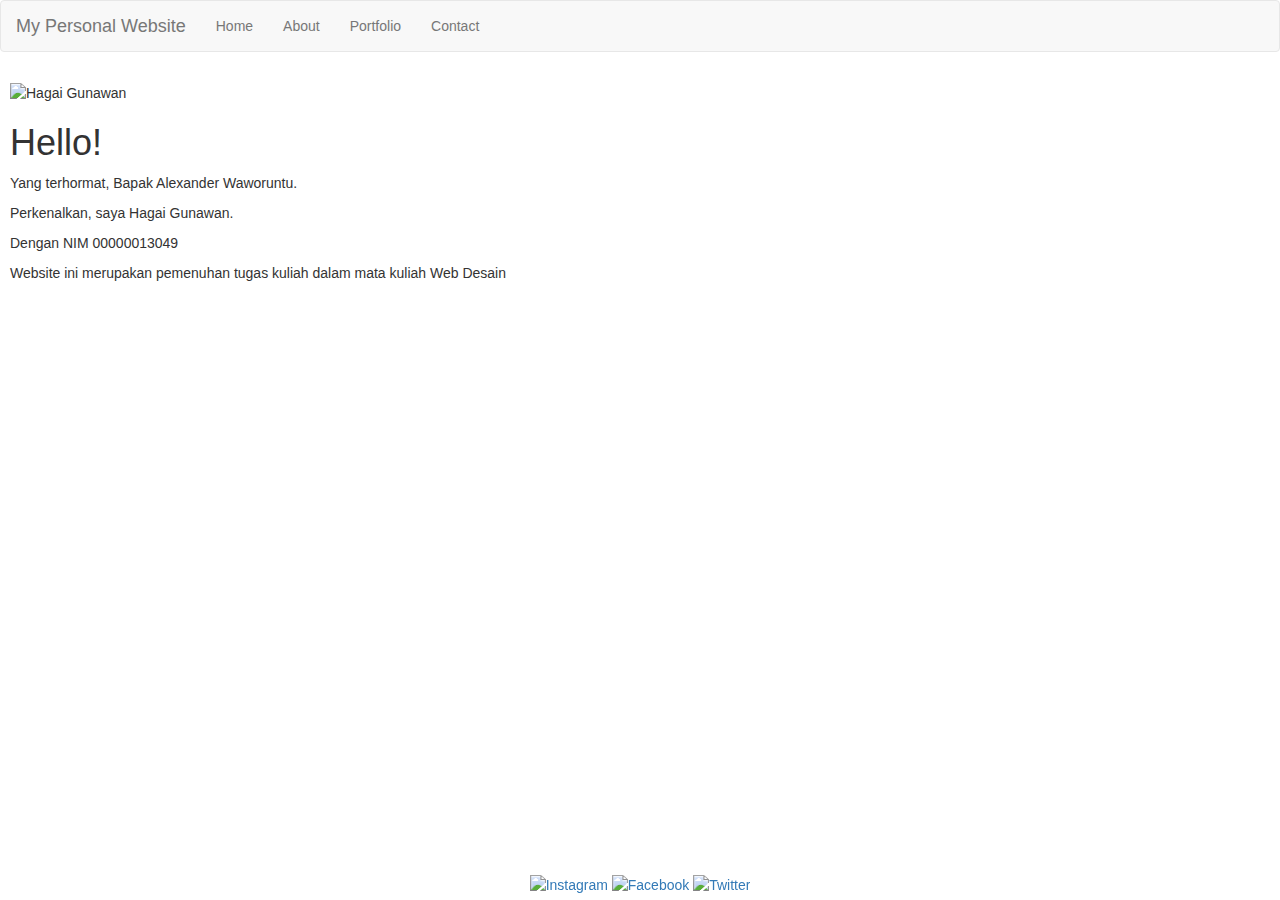
==== index.html @ 134d49b3 "Add files via upload" ====
<!DOCTYPE html>
<html>
<head>
  <meta name="viewport" content="width=device-width, initial-scale=1">
  <link rel="stylesheet" href="https://maxcdn.bootstrapcdn.com/bootstrap/3.3.7/css/bootstrap.min.css">
  <script src="https://ajax.googleapis.com/ajax/libs/jquery/3.3.1/jquery.min.js"></script>
  <script src="https://maxcdn.bootstrapcdn.com/bootstrap/3.3.7/js/bootstrap.min.js"></script>
<style>
{
    box-sizing: border-box;
}

body {
  font-family: Arial, Helvetica, sans-serif;
}

</style>
  <meta name="viewport" content="width=device-width, initial-scale=1.0">
  <title>Index</title>
  <link rel="stylesheet" type="text/css" href="style.css">
</head>
<body>

<nav class="navbar navbar-default">
  <div class="container-fluid">
    <div class="navbar-header">
      <a class="navbar-brand" href="index.html">My Personal Website</a>
    </div>
<div class="collapse navbar-collapse" id="bs-example-navbar-collapse-1">
      <ul class="nav navbar-nav">
        <li><a href="index.html">Home <span class="sr-only">(current)</span></a></li>
        <li><a href="about.html">About</a></li>
        <li><a href="Portfolio.html">Portfolio</a></li>
        <li><a href="Contact.html">Contact</a></li>
      </ul>
    </div>
  </div>
</nav>

<section>
  <article>
  <img src="images/profile.jpg" alt="Hagai Gunawan" style="width:200px;height:200px;">
    <h1>Hello!</h1>
    <p>Yang terhormat, Bapak Alexander Waworuntu.</p>
    <p>Perkenalkan, saya Hagai Gunawan.</p>
    <p>Dengan NIM 00000013049</p>
    <p>Website ini merupakan pemenuhan tugas kuliah dalam mata kuliah Web Desain</p>
  </article>
</section>

<div class="footer">
        <a href="http://instagram.com/kevinzefanyaa">
        <img src="images/favicon.ico" alt="Instagram" style="width:42px;height:42px;border:0;">
        </a>
        <a href="https://www.facebook.com/kevin.tanardi">
        <img src="images/fb.ico" alt="Facebook" style="width:42px;height:42px;border:0;">
        </a>
        <a href="https://twitter.com/NozelSilvaa">
        <img src="images/twt.ico" alt="Twitter" style="width:42px;height:42px;border:0;">
        </a>
</div>

</div>
    <script src="https://ajax.googleapis.com/ajax/libs/jquery/1.12.4/jquery.min.js"></script>
    <script src="js/bootstrap.min.js"></script>
</body>
</html>
---- style.css ----
.footer {
  grid-area: footer;
  background-image: url("images/bg.jpg");
    background-repeat: no-repeat;
    background-size: 100%;
    background-attachment: fixed;
  padding: 5px;
  text-align: center;
}
 /
section {
    display: -webkit-flex;
    display: flex;
}

/* Style the navigation menu */


/* Style the list inside the menu */
nav ul {
    list-style-type: none;
    padding: 0;
}

/* Style the content */
article {
    -webkit-flex: 3;
    -ms-flex: 3;
    flex: 3;
  padding: 10px;
}

.a2{
    -webkit-flex: 3;
    -ms-flex: 3;
    flex: 3;
   padding: 20px;
    text-align: center;
    overflow-y: scroll;
    height: 500px;
}

/* Style the footer */
.footer{
    position: fixed;
    left: 0;
    bottom: 0;
    width: 100%;
    text-align: center;
}

/* Responsive layout - makes the menu and the content (inside the section) sit on top of each other instead of next to each other */
@media (max-width: 600px) {
    section {
      -webkit-flex-direction: column;
      flex-direction: column;
    }
}
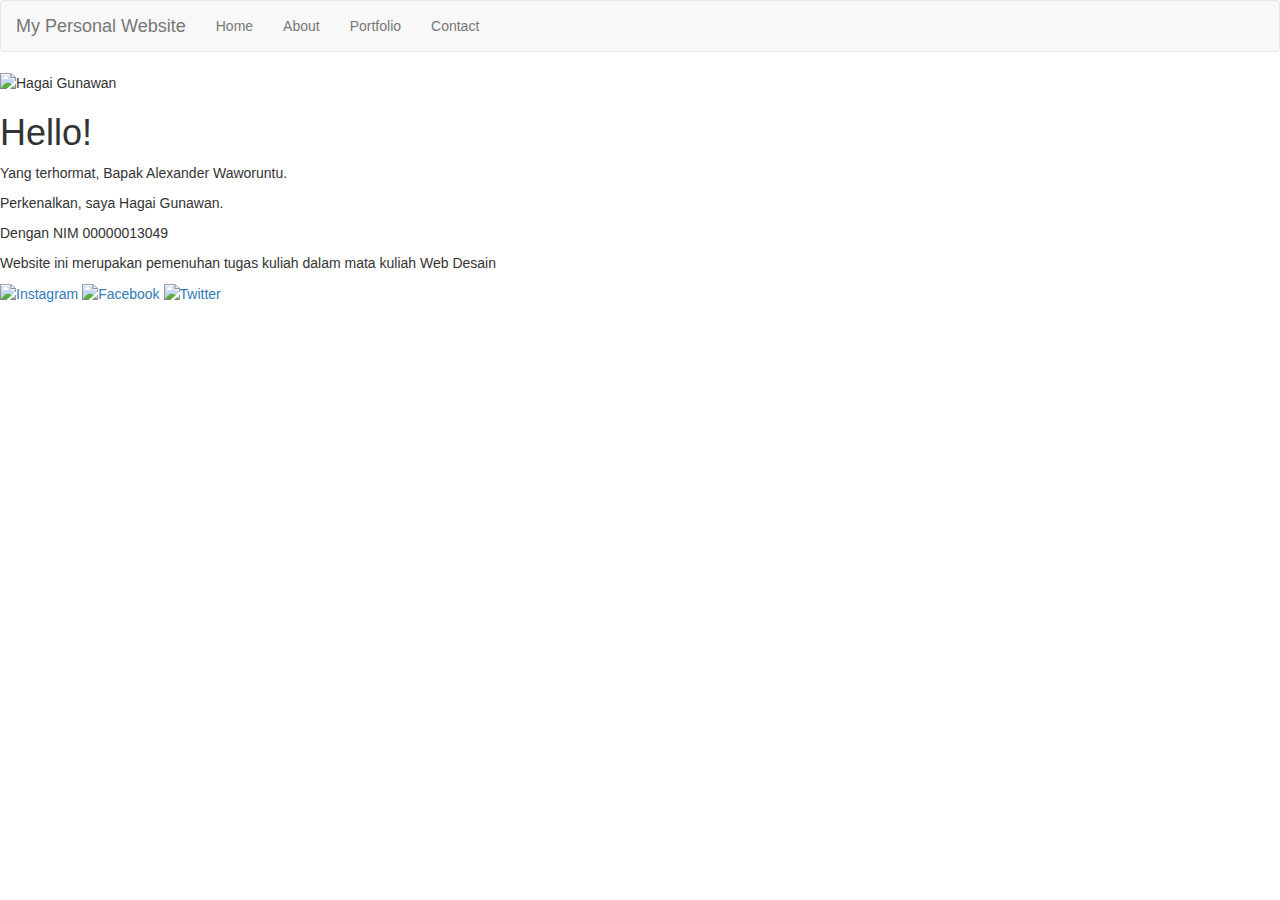
==== commit ceed0e36: "Add files via upload" ====
--- a/index.html
+++ b/index.html
@@ -49,18 +49,17 @@
 </section>
 
 <div class="footer">
-        <a href="http://instagram.com/kevinzefanyaa">
+        <a href="http://instagram.com/hagaigunawan">
         <img src="images/favicon.ico" alt="Instagram" style="width:42px;height:42px;border:0;">
         </a>
-        <a href="https://www.facebook.com/kevin.tanardi">
+        <a href="https://www.facebook.com/hagai.gunawan">
         <img src="images/fb.ico" alt="Facebook" style="width:42px;height:42px;border:0;">
         </a>
-        <a href="https://twitter.com/NozelSilvaa">
+        <a href="https://twitter.com/hagaigunawan_">
         <img src="images/twt.ico" alt="Twitter" style="width:42px;height:42px;border:0;">
         </a>
 </div>
 
-</div>
     <script src="https://ajax.googleapis.com/ajax/libs/jquery/1.12.4/jquery.min.js"></script>
     <script src="js/bootstrap.min.js"></script>
 </body>
--- a/style.css
+++ b/style.css
@@ -1,59 +1,95 @@
-.footer {
-  grid-area: footer;
-  background-image: url("images/bg.jpg");
-    background-repeat: no-repeat;
-    background-size: 100%;
-    background-attachment: fixed;
-  padding: 5px;
-  text-align: center;
-}
- /
-section {
-    display: -webkit-flex;
-    display: flex;
-}
-
-/* Style the navigation menu */
-
-
-/* Style the list inside the menu */
-nav ul {
-    list-style-type: none;
-    padding: 0;
-}
-
-/* Style the content */
-article {
-    -webkit-flex: 3;
-    -ms-flex: 3;
-    flex: 3;
-  padding: 10px;
-}
-
-.a2{
-    -webkit-flex: 3;
-    -ms-flex: 3;
-    flex: 3;
-   padding: 20px;
-    text-align: center;
-    overflow-y: scroll;
-    height: 500px;
-}
-
-/* Style the footer */
-.footer{
-    position: fixed;
-    left: 0;
-    bottom: 0;
-    width: 100%;
-    text-align: center;
-}
-
-/* Responsive layout - makes the menu and the content (inside the section) sit on top of each other instead of next to each other */
-@media (max-width: 600px) {
-    section {
-      -webkit-flex-direction: column;
-      flex-direction: column;
-    }
+fieldset{
+	width: 100%;
 }
 
+.img{
+	width: 250px;
+	height: 200px;
+	display: block;
+	margin: auto;
+}
+.ctr{
+	display: block;
+	margin-right: auto;
+	margin-left: 40%;
+}
+
+.login{
+	width: 50px;
+}
+
+.f1{
+	text-align: center;
+	margin-bottom: 20px;
+}
+
+.imglist{
+	width: 355px;
+	height: 355px;
+	display: block;
+	margin-right: auto;
+	margin-left: auto;
+}
+
+.txtlist{
+	color: green;
+}
+
+<style>
+/* Popup container - can be anything you want */
+.popup {
+    position: relative;
+    display: inline-block;
+    cursor: pointer;
+    -webkit-user-select: none;
+    -moz-user-select: none;
+    -ms-user-select: none;
+    user-select: none;
+}
+
+/* The actual popup */
+.popup .popuptext {
+    visibility: hidden;
+    width: 160px;
+    background-color: #555;
+    color: #fff;
+    text-align: center;
+    border-radius: 6px;
+    padding: 8px 0;
+    position: absolute;
+    z-index: 1;
+    bottom: 125%;
+    left: 50%;
+    margin-left: -80px;
+}
+
+/* Popup arrow */
+.popup .popuptext::after {
+    content: "";
+    position: absolute;
+    top: 100%;
+    left: 50%;
+    margin-left: -5px;
+    border-width: 5px;
+    border-style: solid;
+    border-color: #555 transparent transparent transparent;
+}
+
+/* Toggle this class - hide and show the popup */
+.popup .show {
+    visibility: visible;
+    -webkit-animation: fadeIn 1s;
+    animation: fadeIn 1s;
+}
+
+/* Add animation (fade in the popup) */
+@-webkit-keyframes fadeIn {
+    from {opacity: 0;} 
+    to {opacity: 1;}
+}
+
+@keyframes fadeIn {
+    from {opacity: 0;}
+    to {opacity:1 ;}
+}
+</style>